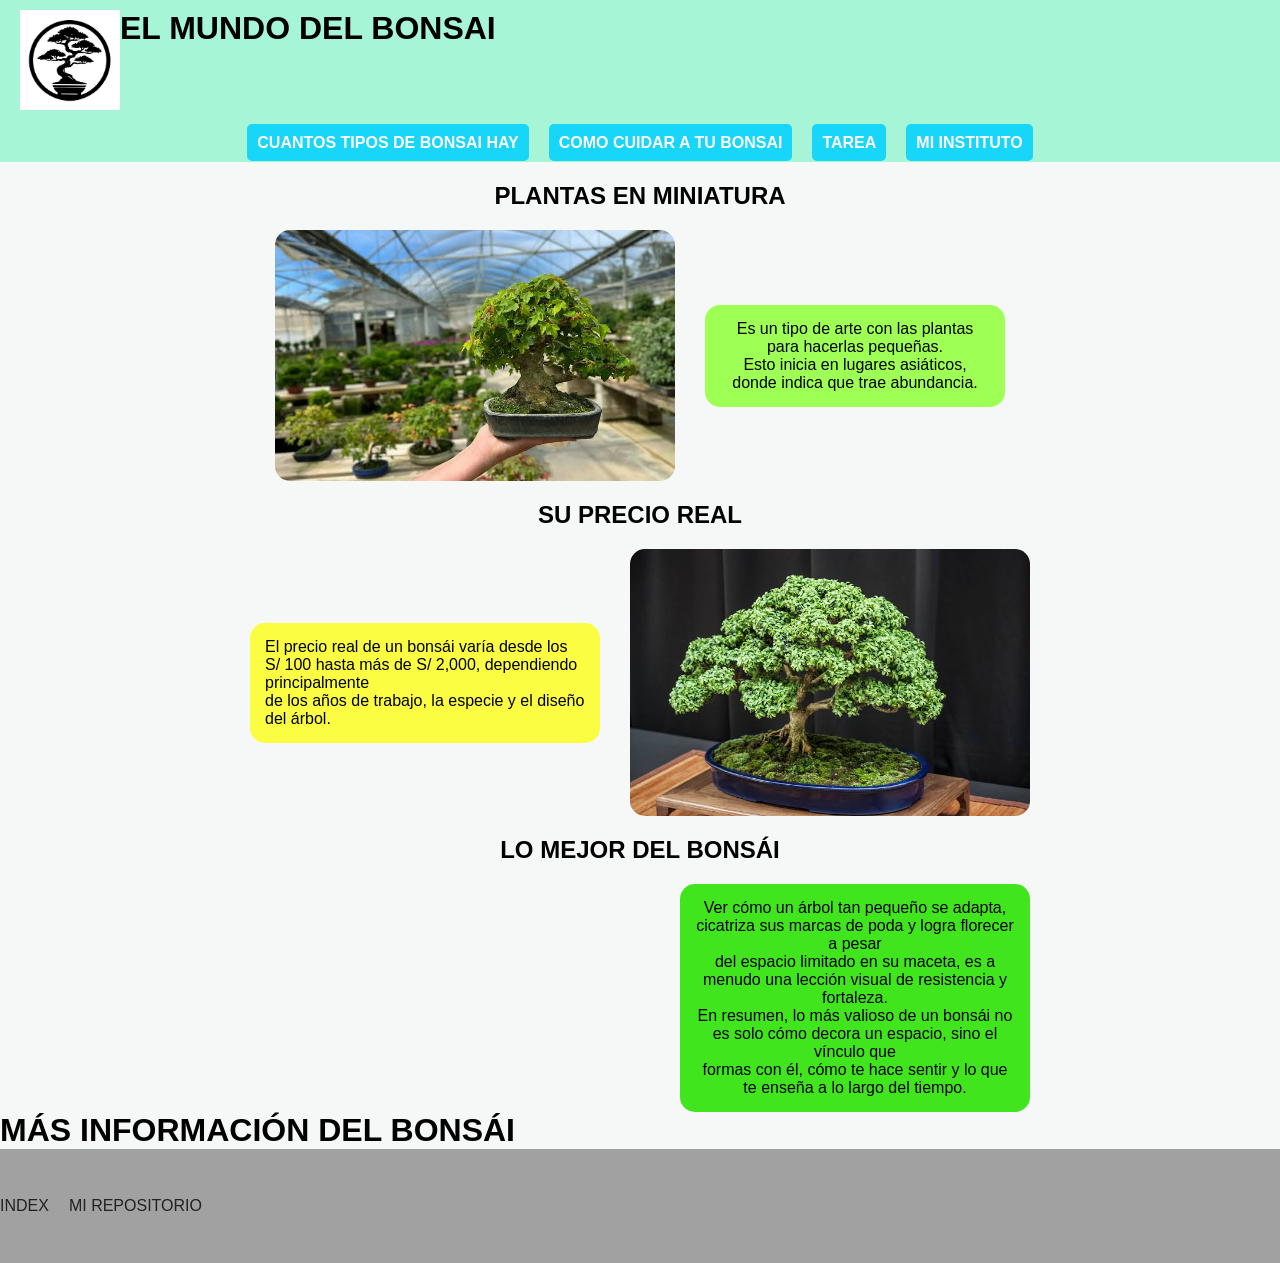
==== bonsai.html @ a1d1edc4 "12" ====
<!DOCTYPE html>
<html lang="es">
<head> 
    <meta charset="UTF-8">
    <meta name="viewport" content="width=device-width, initial-scale=1.0">
    <title>UN BONSAI</title>  
    <link rel="stylesheet" href="css/diseño.css"> 
</head>

<body>
    <header>
        <a href="bonsai.html"><img src="jpg/logo/images.jpg" width="100" alt="Logo Bonsai"></a>
        <h1>EL MUNDO DEL BONSAI</h1>
    </header>
    
    <nav>
        <ul>
            <li><a href="trabajo.html">CUANTOS TIPOS DE BONSAI HAY</a></li>
            <li><a href="como_cuidar.html">COMO CUIDAR A TU BONSAI</a></li>
            <li><a href="tarea1.html">TAREA</a></li>
            <li><a href="intitucion.html" target="_blank" >MI INSTITUTO</a></li>
        </ul>    
    </nav> 
    
    <main>
        <section>
            <h1>PLANTAS EN MINIATURA</h1>
            <div class="uno-imagen">
                <img src="jpg/bom.jpg" width="400" alt="Bonsái en miniatura">
                <p id="p1">
                    Es un tipo de arte con las plantas para hacerlas pequeñas.<br>
                    Esto inicia en lugares asiáticos, donde indica que trae abundancia.
                </p>
            </div> 
            
            <h1>SU PRECIO REAL</h1>

            <div class="dos-imagen">
                <p>
                    El precio real de un bonsái varía desde los S/ 100 hasta más de S/ 2,000, dependiendo principalmente<br>
                    de los años de trabajo, la especie y el diseño del árbol.
                </p>
                <img src="jpg/images.jpg" width="400" alt="Precio de Bonsái">
            </div>
            
            <h1>LO MEJOR DEL BONSÁI</h1>
            <div class="tres-imagen">
                <video src="video/istockphoto-1161538465-640_adpp_is.mp4" width="400" autoplay muted loop></video>
                <p>
                    Ver cómo un árbol tan pequeño se adapta, cicatriza sus marcas de poda y logra florecer a pesar<br> 
                    del espacio limitado en su maceta, es a menudo una lección visual de resistencia y fortaleza.<br>
                    En resumen, lo más valioso de un bonsái no es solo cómo decora un espacio, sino el vínculo que<br>
                    formas con él, cómo te hace sentir y lo que te enseña a lo largo del tiempo.
                </p>
            </div>     
        </section>
            <h1>MÁS INFORMACIÓN DEL BONSÁI</h1>
    </main>

    <footer>
        <ul>
            <li><a href="index.html">INDEX</a></li>
            <li><a href="https://github.com/EbeYouRodriguez/EbeYouRodriguez.git"> MI REPOSITORIO</a></li>
        </ul>
    </footer>
</body>
</html>
---- css/diseño.css ----
* {
  margin: 0;
  padding: 0;
  box-sizing: border-box;
  font-family: Arial, Helvetica, sans-serif;
}

body {
  background-color: #f5f8f6;
}

body header {
  display: flex;
  background: #a6f5d6;
  padding: 10px 20px;
}

nav ul {
  justify-content: center;
  grid-area: nav; 
  padding: 10px;
  display: flex;
  list-style: none;
}

nav a {
  margin: 10px;
  padding: 10px;
  list-style: none;
  text-decoration: none;
  background-color:  #18d6f8;
  justify-content: center;
  gap: 20px;
  font-family: Verdana, Geneva, Tahoma, sans-serif;
  font-weight: bold;
  border-radius: 5px;
  color: white;
}

nav a:hover {
  background-color: #00948d;
  margin: 10px;
  border-radius: 8px;
} 

section h1 {
  text-align: center;
  margin: 20px 0;
}
nav * {
  background-color: #a6f5d6;
}

.uno-imagen {
  display: flex;
  align-items: center;
  justify-content: center;
  gap: 30px;
}

#p1 {
  background-color: #9eff54;
  width: 300px;
  padding: 15px;
  text-align: center;
  border-radius: 15px;
}

.dos-imagen {
  display: flex;
  align-items: center;
  justify-content: center;
  gap: 30px;
}

.dos-imagen p {
  width: 350px;
  padding: 15px;
  background-color: #fafd42;
  border-radius: 15px;
}

.tres-imagen {
  display: flex;
  justify-content: center;
  gap: 30px;
}

.tres-imagen p {
  width: 350px;
  padding: 15px;
  background-color: #41E51D;
  text-align: center;
  border-radius: 15px;
}

.uno-imagen img,
.dos-imagen img,
.tres-imagen video {
  border-radius: 15px;
}

footer {
  background: #a1a1a1;
  padding: 3rem 0;
  
}
footer ul {
  display: flex;
  justify-self: center;
  align-items: center;
  gap: 20px;
  list-style:none;
  margin: 0%;
  padding: 0%;
  color: #222;
   font-weight: 500;
}
footer a {
  color: #222;
  text-decoration: none;
  font-weight: 500;
  transition: color 0.4s ease ;
}

footer a:hover {
  color: #41E51D;
  text-decoration: underline;
  text-decoration: none;
}
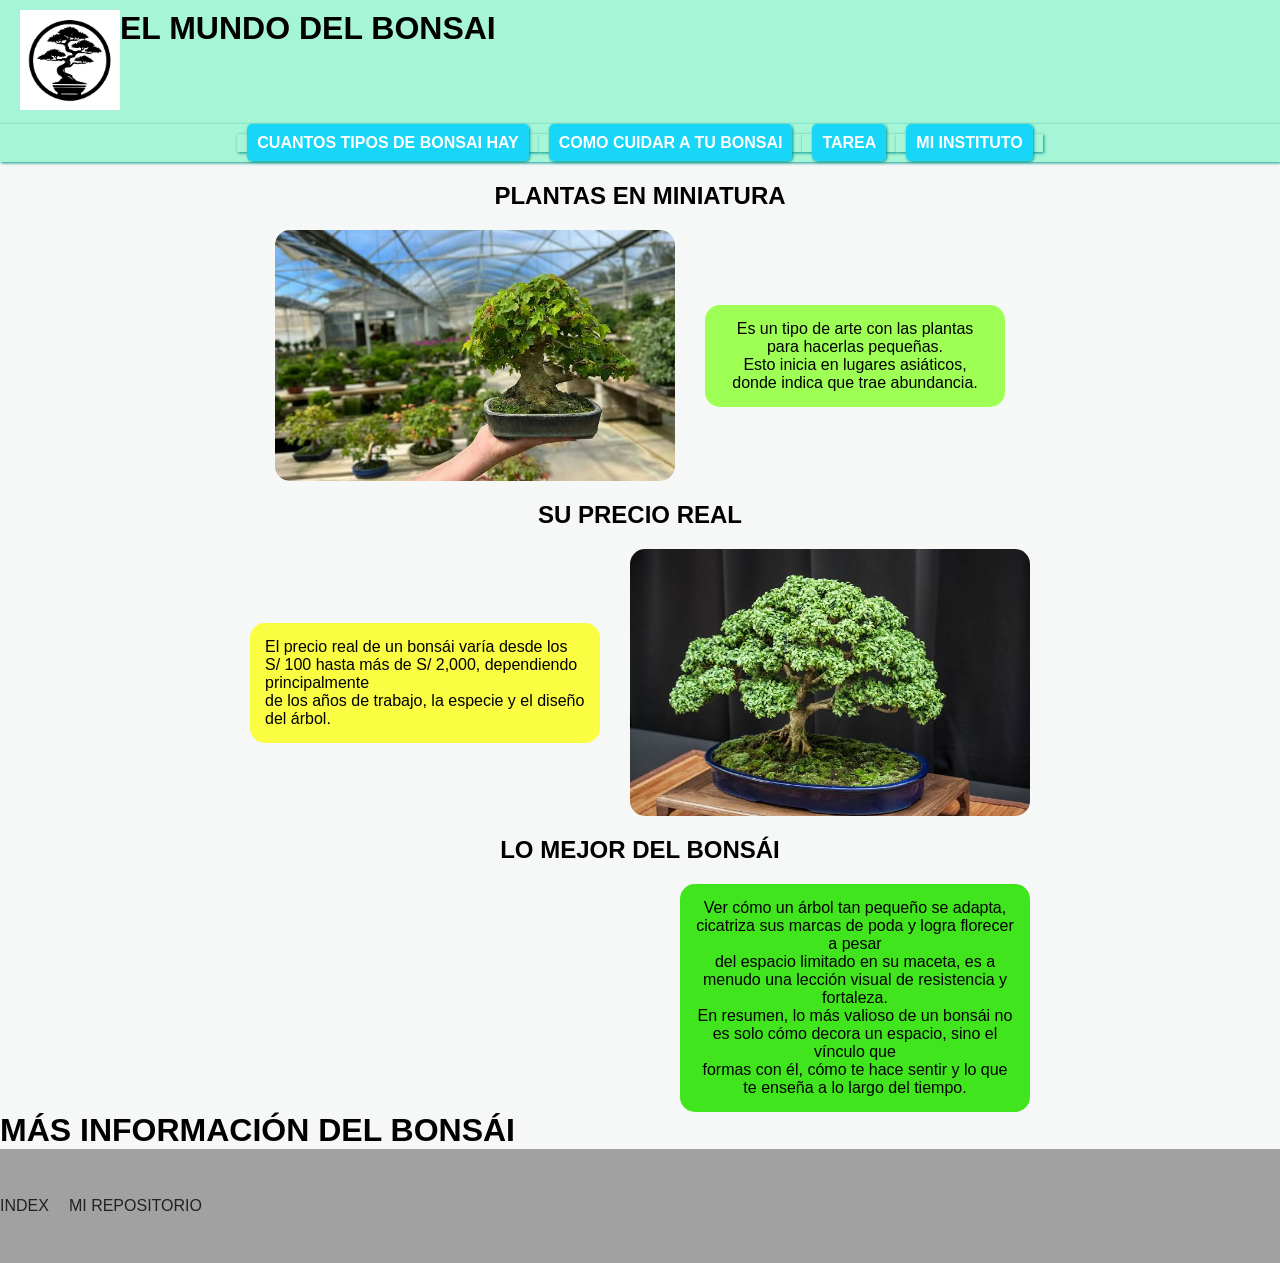
==== commit 93e433ad: "12" ====
--- a/bonsai.html
+++ b/bonsai.html
@@ -60,7 +60,7 @@
     <footer>
         <ul>
             <li><a href="index.html">INDEX</a></li>
-            <li><a href="https://github.com/EbeYouRodriguez/EbeYouRodriguez.git"> MI REPOSITORIO</a></li>
+            <li><a href="https://github.com/EbeYouRodriguez/EbeYouRodriguez.git" target="_blank" > MI REPOSITORIO</a></li>
         </ul>
     </footer>
 </body>
--- a/css/diseño.css
+++ b/css/diseño.css
@@ -49,7 +49,9 @@
 }
 nav * {
   background-color: #a6f5d6;
+  box-shadow: 1px 1px 3px  #00948d;
 }
+
 
 .uno-imagen {
   display: flex;
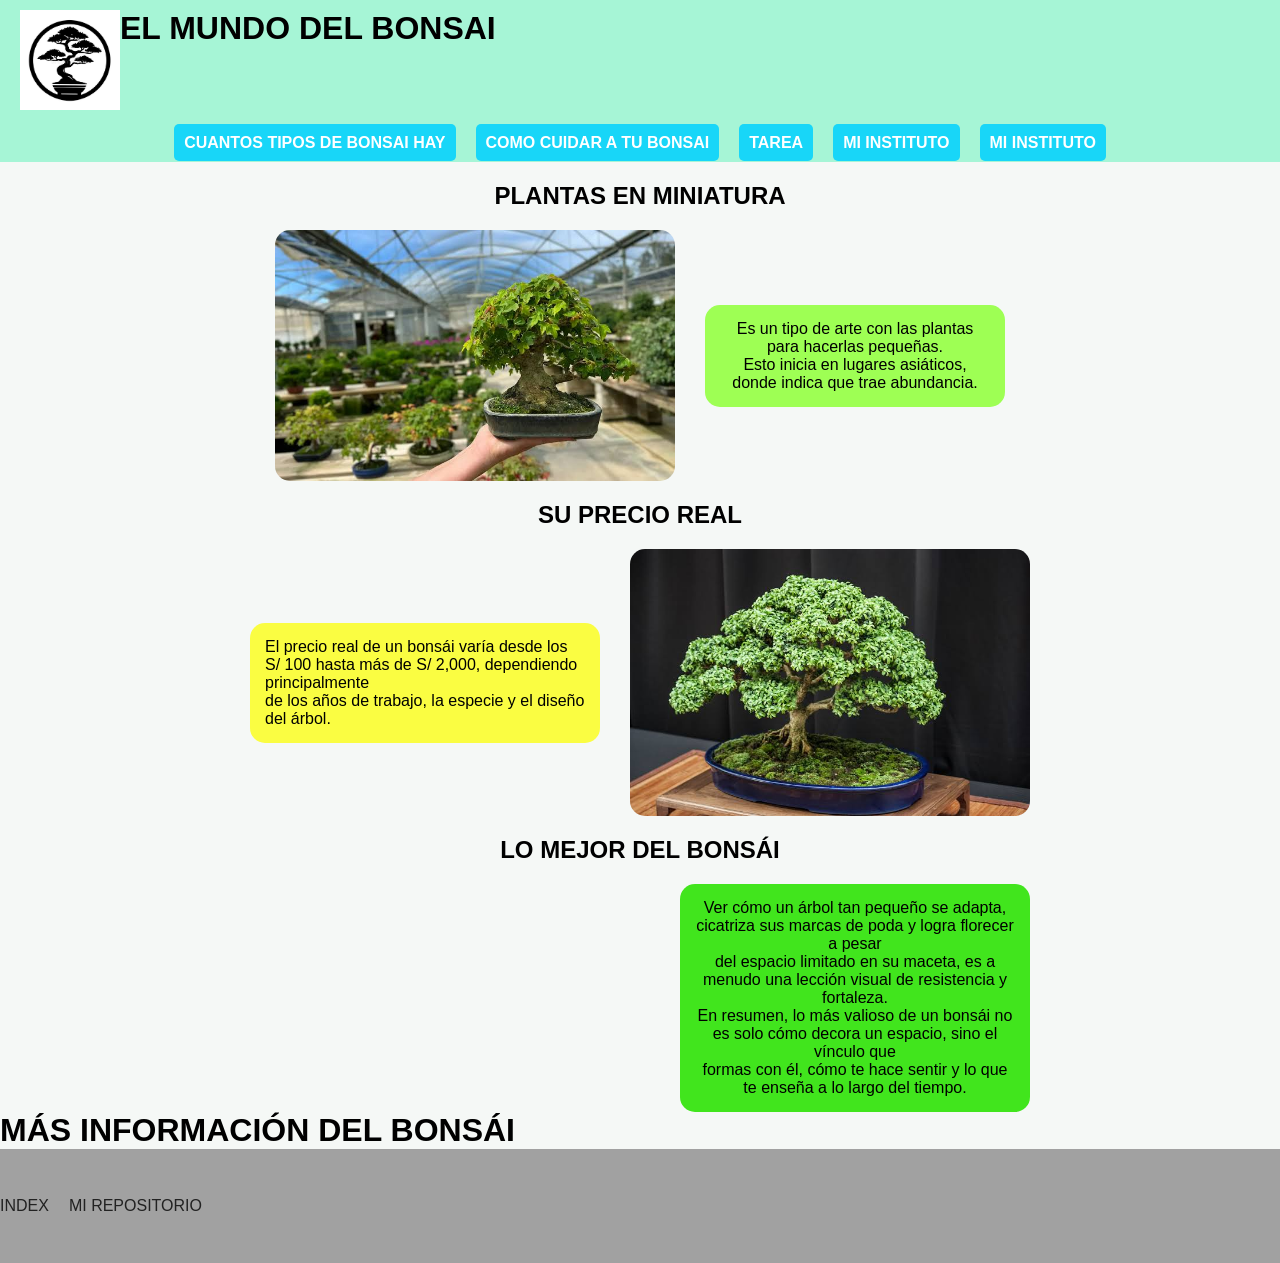
==== commit e94f2208: "Remove duplicate link to 'MI INSTITUTO'" ====
--- a/bonsai.html
+++ b/bonsai.html
@@ -18,6 +18,7 @@
             <li><a href="trabajo.html">CUANTOS TIPOS DE BONSAI HAY</a></li>
             <li><a href="como_cuidar.html">COMO CUIDAR A TU BONSAI</a></li>
             <li><a href="tarea1.html">TAREA</a></li>
+            <li><a href="intitucion.html" target="_blank" >MI INSTITUTO</a></li>
             <li><a href="intitucion.html" target="_blank" >MI INSTITUTO</a></li>
         </ul>    
     </nav> 
@@ -64,4 +65,4 @@
         </ul>
     </footer>
 </body>
-</html>+</html>
--- a/css/diseño.css
+++ b/css/diseño.css
@@ -10,6 +10,7 @@
 }
 
 body header {
+  justify-self: center;
   display: flex;
   background: #a6f5d6;
   padding: 10px 20px;
@@ -49,7 +50,6 @@
 }
 nav * {
   background-color: #a6f5d6;
-  box-shadow: 1px 1px 3px  #00948d;
 }
 
 
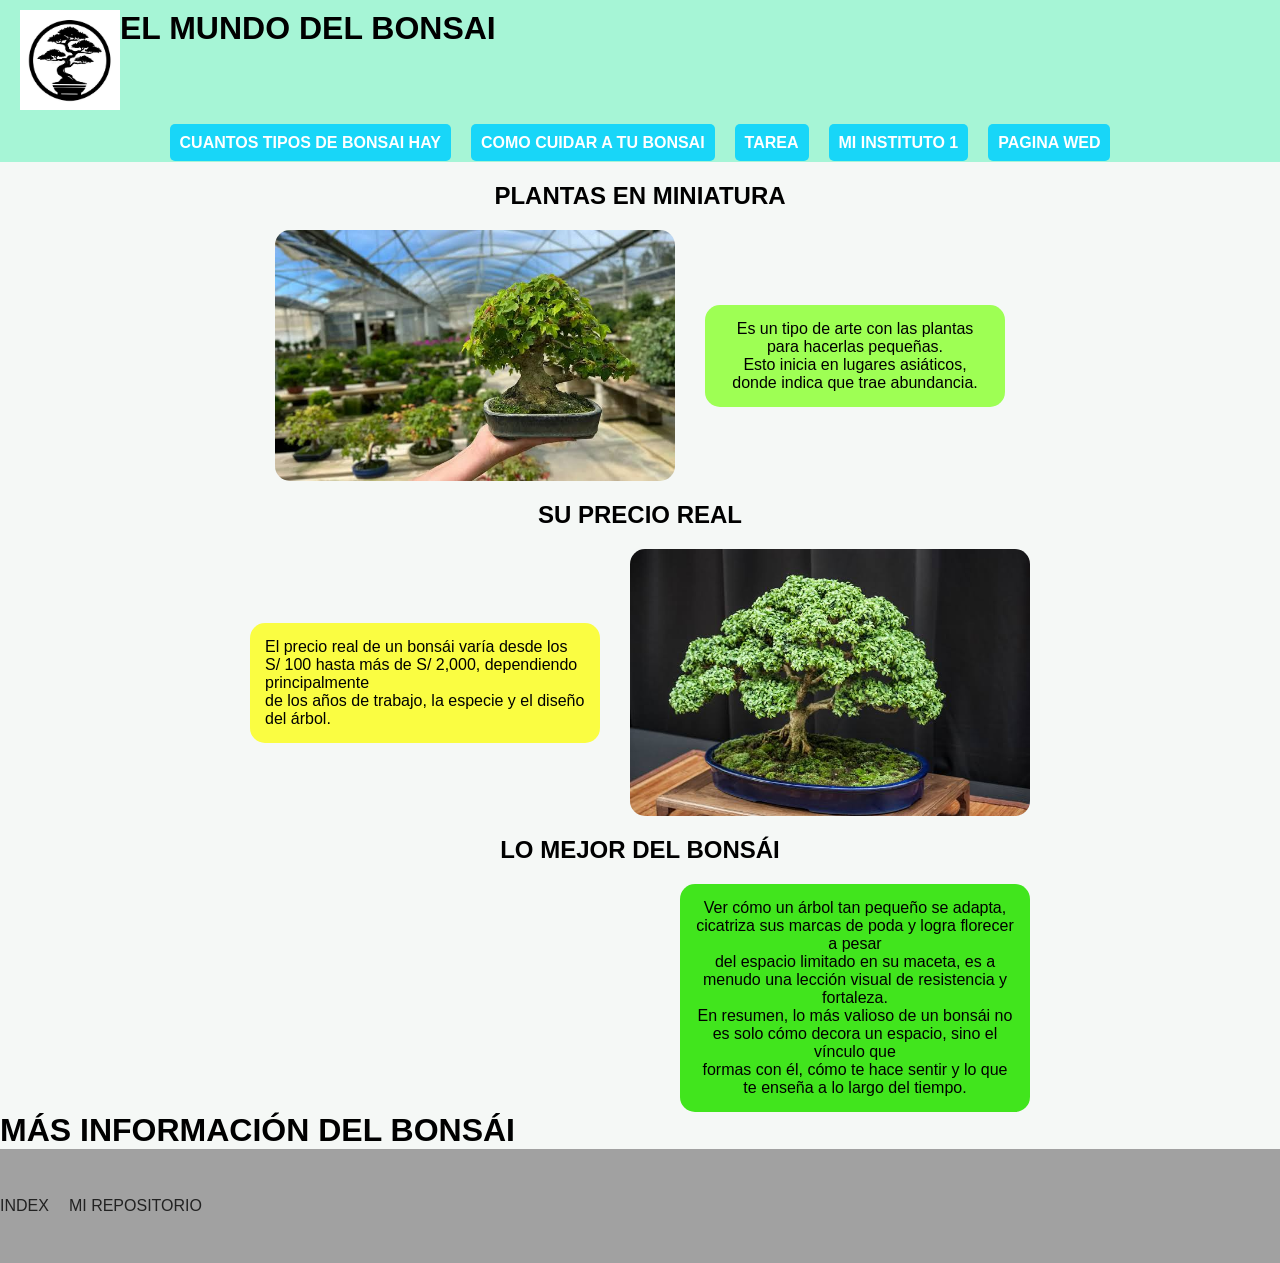
==== commit 9453234c: "12" ====
--- a/bonsai.html
+++ b/bonsai.html
@@ -18,8 +18,8 @@
             <li><a href="trabajo.html">CUANTOS TIPOS DE BONSAI HAY</a></li>
             <li><a href="como_cuidar.html">COMO CUIDAR A TU BONSAI</a></li>
             <li><a href="tarea1.html">TAREA</a></li>
-            <li><a href="intitucion.html" target="_blank" >MI INSTITUTO</a></li>
-            <li><a href="intitucion.html" target="_blank" >MI INSTITUTO</a></li>
+            <li><a href="intitucion.html" target="_blank" >MI INSTITUTO 1 </a></li>
+            <li><a href="https://ebeyourodriguez.github.io/institucion/" target="_blank" >PAGINA WED </a></li>
         </ul>    
     </nav> 
     
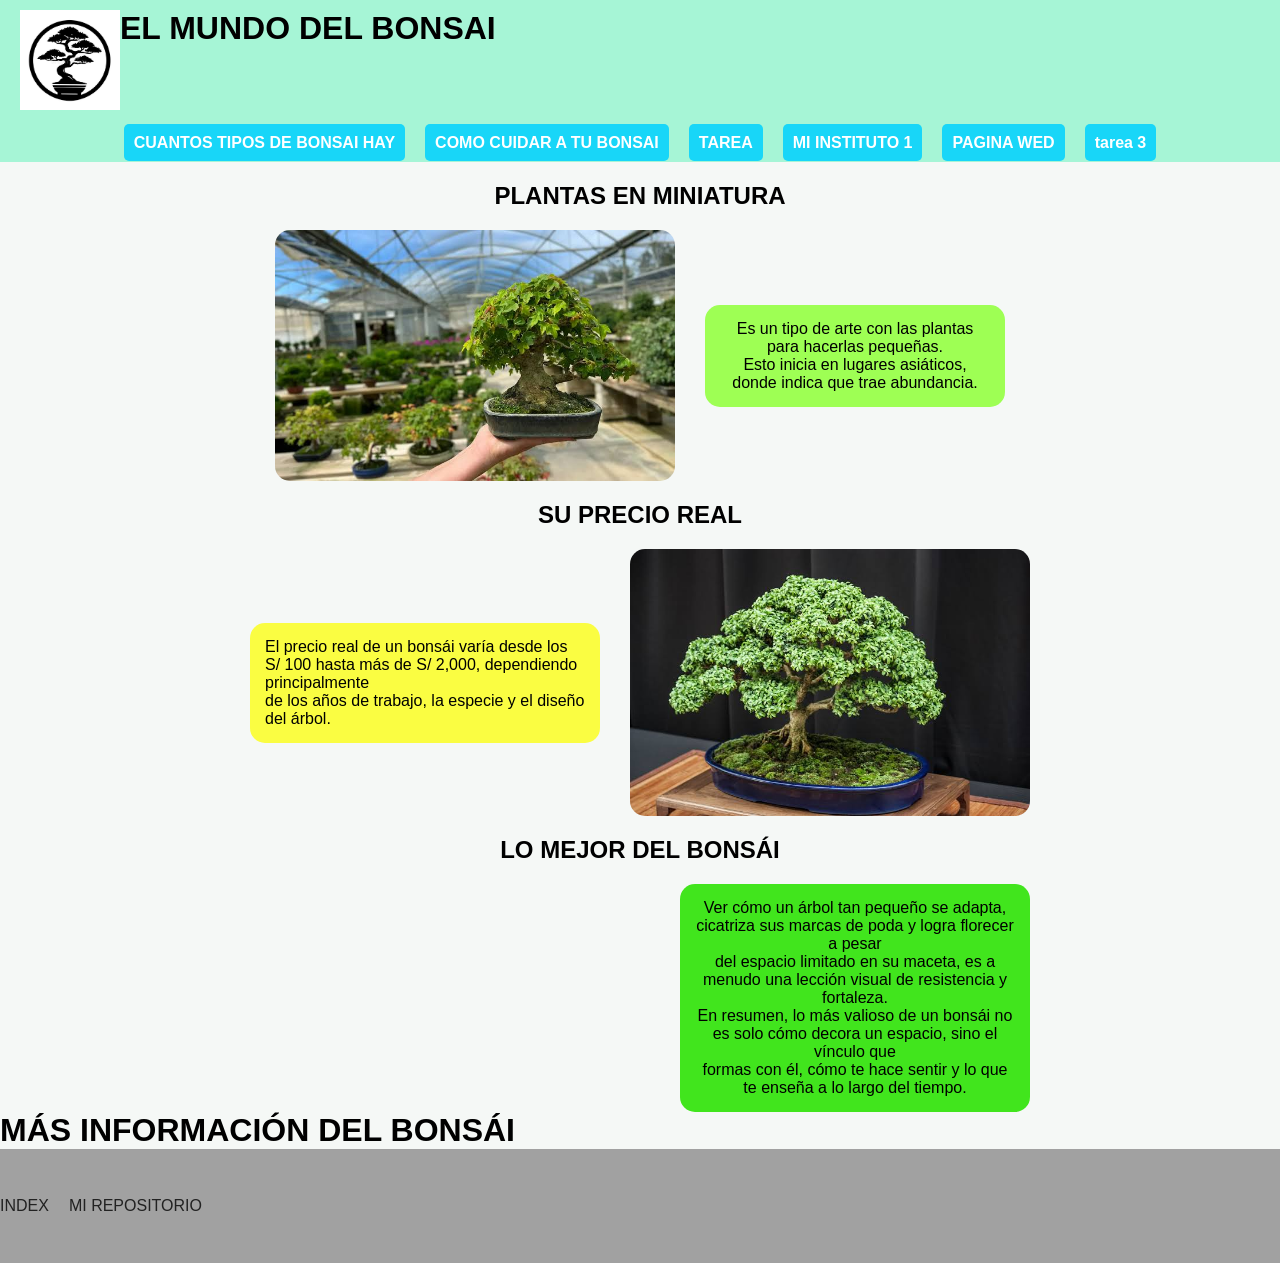
==== commit a5393633: "12" ====
--- a/bonsai.html
+++ b/bonsai.html
@@ -20,6 +20,7 @@
             <li><a href="tarea1.html">TAREA</a></li>
             <li><a href="intitucion.html" target="_blank" >MI INSTITUTO 1 </a></li>
             <li><a href="https://ebeyourodriguez.github.io/institucion/" target="_blank" >PAGINA WED </a></li>
+            <li><a href="https://ebeyourodriguez.github.io/tarea-3-/"> tarea 3 </a></li>
         </ul>    
     </nav> 
     
--- a/css/diseño.css
+++ b/css/diseño.css
@@ -10,7 +10,7 @@
 }
 
 body header {
-  justify-self: center;
+
   display: flex;
   background: #a6f5d6;
   padding: 10px 20px;
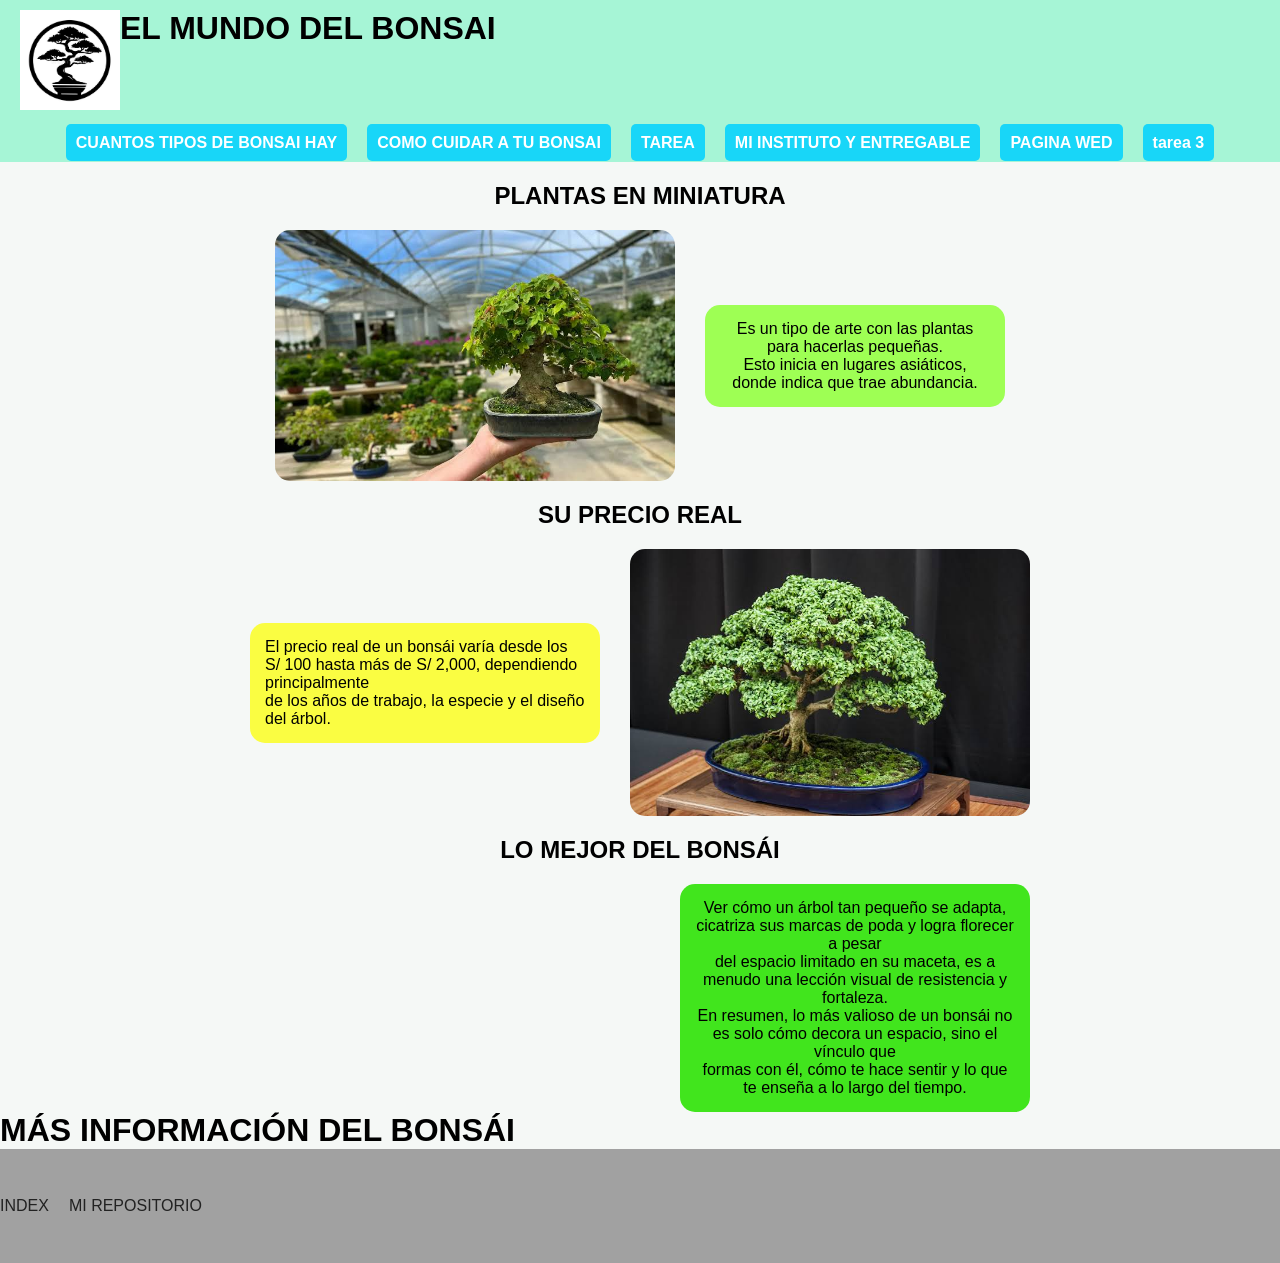
==== commit eb846cf7: "12" ====
--- a/bonsai.html
+++ b/bonsai.html
@@ -18,7 +18,7 @@
             <li><a href="trabajo.html">CUANTOS TIPOS DE BONSAI HAY</a></li>
             <li><a href="como_cuidar.html">COMO CUIDAR A TU BONSAI</a></li>
             <li><a href="tarea1.html">TAREA</a></li>
-            <li><a href="intitucion.html" target="_blank" >MI INSTITUTO 1 </a></li>
+            <li><a href="intitucion.html" target="_blank" >MI INSTITUTO Y ENTREGABLE  </a></li>
             <li><a href="https://ebeyourodriguez.github.io/institucion/" target="_blank" >PAGINA WED </a></li>
             <li><a href="https://ebeyourodriguez.github.io/tarea-3-/"> tarea 3 </a></li>
         </ul>    
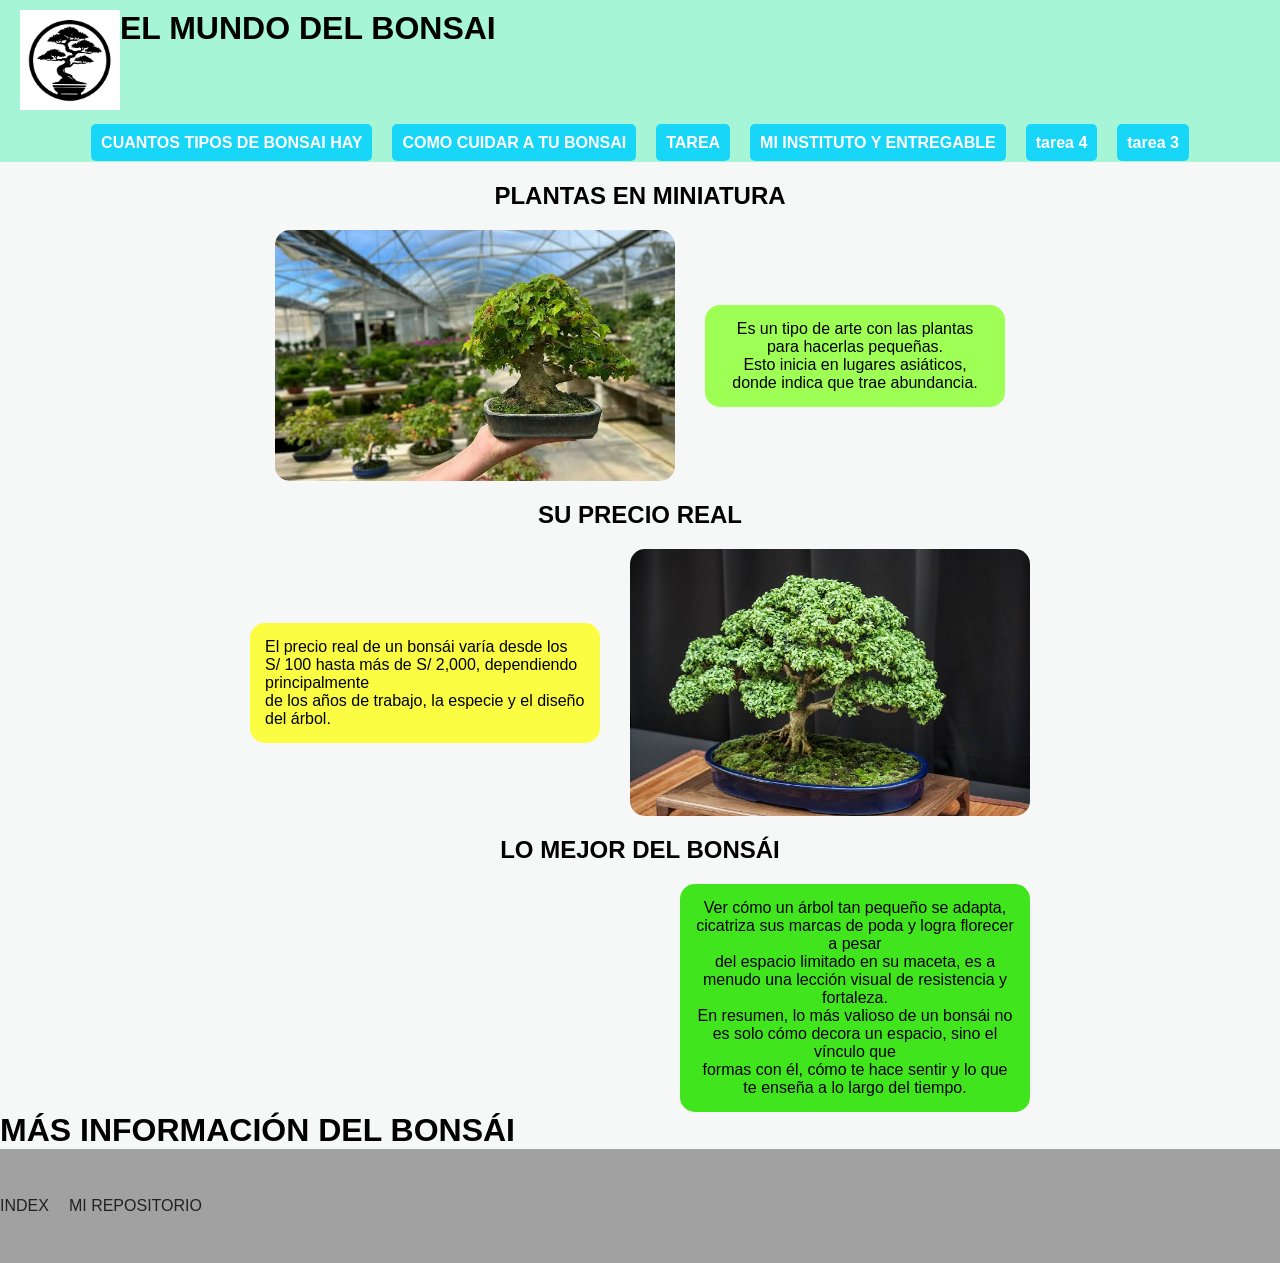
==== commit 8741e16d: "juames juames" ====
--- a/bonsai.html
+++ b/bonsai.html
@@ -19,7 +19,7 @@
             <li><a href="como_cuidar.html">COMO CUIDAR A TU BONSAI</a></li>
             <li><a href="tarea1.html">TAREA</a></li>
             <li><a href="intitucion.html" target="_blank" >MI INSTITUTO Y ENTREGABLE  </a></li>
-            <li><a href="https://ebeyourodriguez.github.io/institucion/" target="_blank" >PAGINA WED </a></li>
+            <li><a href="https://ebeyourodriguez.github.io/institucion/" target="_blank" > tarea 4 </a></li>
             <li><a href="https://ebeyourodriguez.github.io/tarea-3-/"> tarea 3 </a></li>
         </ul>    
     </nav> 
